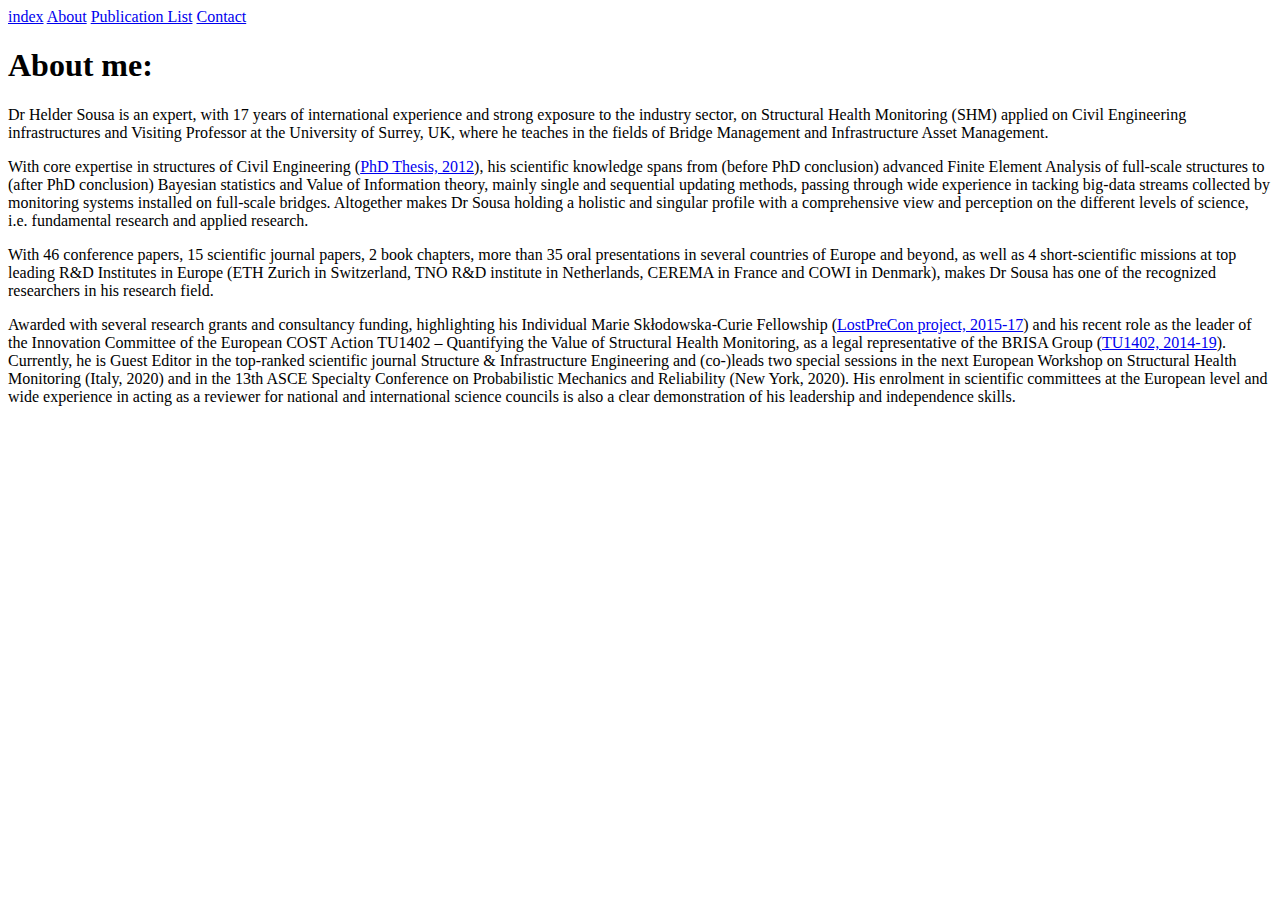
==== about.html @ 522f1f80 "three files created and update in index.html" ====
<!DOCTYPE html>
<html>

<head>
    <title>My Webpage</title>
</head>

<body>

    <a href="index.html">index</a>
    <a href="about.html">About</a>
    <a href="content.html">Publication List</a>
    <a href="contact.html">Contact</a>

    <h1> About me: </h1>

    <p>Dr Helder Sousa is an expert, with 17 years of international experience and strong exposure to the industry
        sector, on Structural Health Monitoring (SHM) applied on Civil Engineering infrastructures and Visiting
        Professor at the University of Surrey, UK, where he teaches in the fields of Bridge Management and
        Infrastructure Asset Management.</p>
    <p>With core expertise in structures of Civil Engineering (<a
            href="https://repositorio-aberto.up.pt/handle/10216/68424" target="_blank">PhD Thesis, 2012</a>), his
        scientific knowledge spans from (before PhD conclusion) advanced Finite Element Analysis of full-scale
        structures to (after PhD conclusion) Bayesian statistics and Value of Information theory, mainly single and
        sequential updating methods, passing through wide experience in tacking big-data streams collected by monitoring
        systems installed on full-scale bridges. Altogether makes Dr Sousa holding a holistic and singular profile with
        a comprehensive view and perception on the different levels of science, i.e. fundamental research and applied
        research.</p>
    <p>With 46 conference papers, 15 scientific journal papers, 2 book chapters, more than 35 oral presentations in
        several countries of Europe and beyond, as well as 4 short-scientific missions at top leading R&D Institutes in
        Europe (ETH Zurich in Switzerland, TNO R&D institute in Netherlands, CEREMA in France and COWI in Denmark),
        makes Dr Sousa has one of the recognized researchers in his research field.</p>
    <p>Awarded with several research grants and consultancy funding, highlighting his Individual Marie Skłodowska-Curie
        Fellowship (<a href="http://www.lostprecon.eu/ target=" _blank"">LostPreCon project, 2015-17</a>) and his recent
        role as the leader of the Innovation Committee of the European COST Action TU1402 – Quantifying the Value of
        Structural Health Monitoring, as a legal representative of the BRISA Group (<a
            href="https://www.cost-tu1402.eu/Action/Innovation-Committee target=" _blank"">TU1402, 2014-19</a>).
        Currently, he is Guest Editor in the top-ranked scientific journal Structure & Infrastructure Engineering and
        (co-)leads two special sessions in the next European Workshop on Structural Health Monitoring (Italy, 2020) and
        in the 13th ASCE Specialty Conference on Probabilistic Mechanics and Reliability (New York, 2020). His enrolment
        in scientific committees at the European level and wide experience in acting as a reviewer for national and
        international science councils is also a clear demonstration of his leadership and independence skills.</p>

</body>

</html>
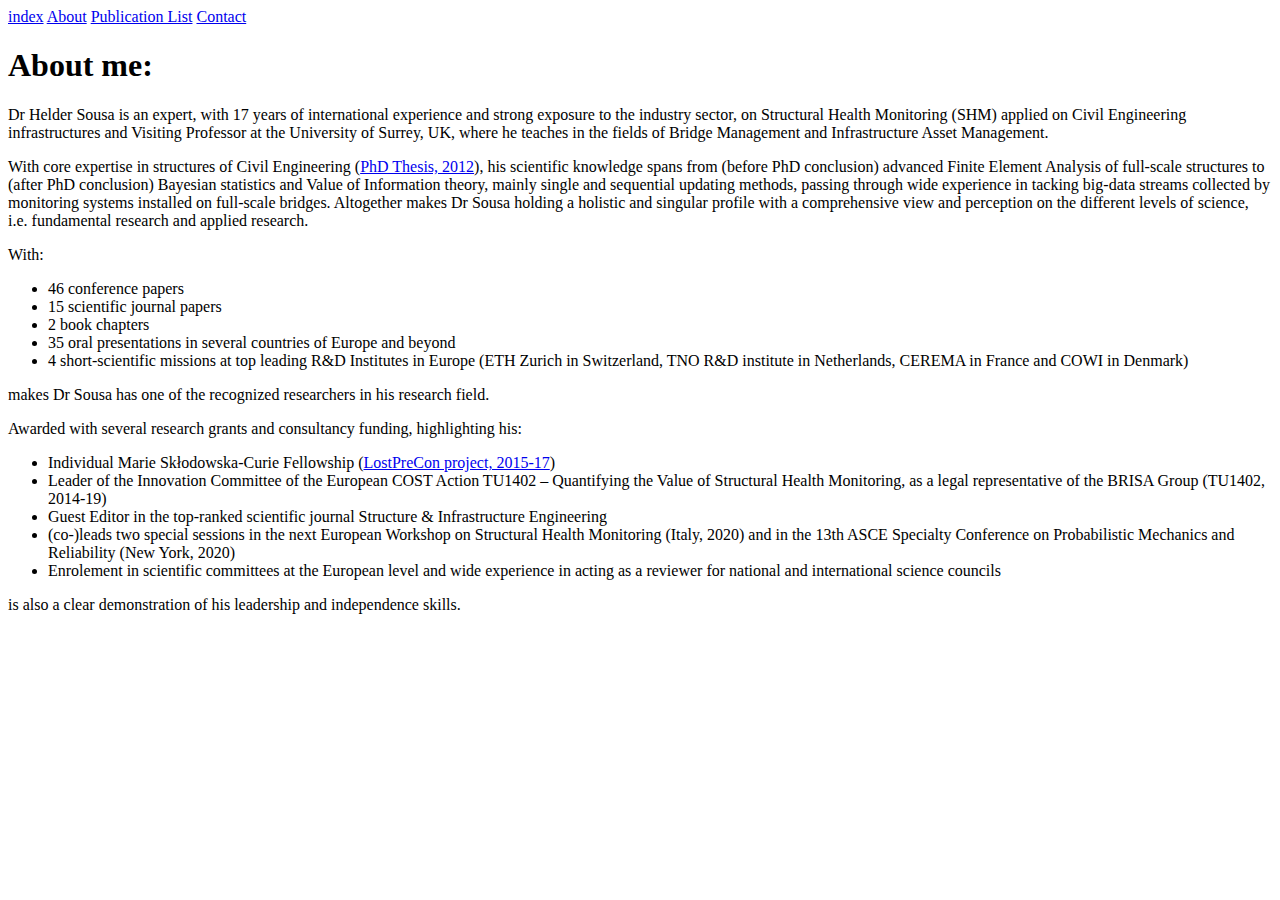
==== commit 92b68712: "update of the project" ====
--- a/about.html
+++ b/about.html
@@ -2,6 +2,7 @@
 <html>
 
 <head>
+    <link rel="stylesheet" href="styles/general_styles.css">
     <title>My Webpage</title>
 </head>
 
@@ -26,20 +27,44 @@
         systems installed on full-scale bridges. Altogether makes Dr Sousa holding a holistic and singular profile with
         a comprehensive view and perception on the different levels of science, i.e. fundamental research and applied
         research.</p>
-    <p>With 46 conference papers, 15 scientific journal papers, 2 book chapters, more than 35 oral presentations in
-        several countries of Europe and beyond, as well as 4 short-scientific missions at top leading R&D Institutes in
-        Europe (ETH Zurich in Switzerland, TNO R&D institute in Netherlands, CEREMA in France and COWI in Denmark),
-        makes Dr Sousa has one of the recognized researchers in his research field.</p>
-    <p>Awarded with several research grants and consultancy funding, highlighting his Individual Marie Skłodowska-Curie
-        Fellowship (<a href="http://www.lostprecon.eu/ target=" _blank"">LostPreCon project, 2015-17</a>) and his recent
-        role as the leader of the Innovation Committee of the European COST Action TU1402 – Quantifying the Value of
-        Structural Health Monitoring, as a legal representative of the BRISA Group (<a
-            href="https://www.cost-tu1402.eu/Action/Innovation-Committee target=" _blank"">TU1402, 2014-19</a>).
-        Currently, he is Guest Editor in the top-ranked scientific journal Structure & Infrastructure Engineering and
-        (co-)leads two special sessions in the next European Workshop on Structural Health Monitoring (Italy, 2020) and
-        in the 13th ASCE Specialty Conference on Probabilistic Mechanics and Reliability (New York, 2020). His enrolment
-        in scientific committees at the European level and wide experience in acting as a reviewer for national and
-        international science councils is also a clear demonstration of his leadership and independence skills.</p>
+    <p>With:</p>
+        <ul>
+            <li>
+                46 conference papers
+            </li>
+            <li>
+                15 scientific journal papers
+            </li>
+            <li>
+                2 book chapters
+            </li>
+            <li>
+                35 oral presentations in several countries of Europe and beyond
+            </li>
+            <li>
+                4 short-scientific missions at top leading R&D Institutes in Europe (ETH Zurich in Switzerland, TNO R&D institute in Netherlands, CEREMA in France and COWI in Denmark)
+            </li>
+        </ul>
+    <p>makes Dr Sousa has one of the recognized researchers in his research field.</p>
+    <p>Awarded with several research grants and consultancy funding, highlighting his:
+        <ul>
+            <li>
+                Individual Marie Skłodowska-Curie Fellowship (<a href="http://www.lostprecon.eu/ target=" _blank"">LostPreCon project, 2015-17</a>)
+            </li>
+            <li>
+                Leader of the Innovation Committee of the European COST Action TU1402 – Quantifying the Value of Structural Health Monitoring, as a legal representative of the BRISA Group (<ahref="https://www.cost-tu1402.eu/Action/Innovation-Committee target=" _blank"">TU1402, 2014-19</a>)
+            </li>
+            <li>
+                Guest Editor in the top-ranked scientific journal Structure & Infrastructure Engineering
+            </li>
+            <li>
+                (co-)leads two special sessions in the next European Workshop on Structural Health Monitoring (Italy, 2020) and in the 13th ASCE Specialty Conference on Probabilistic Mechanics and Reliability (New York, 2020)
+            </li>
+            <li>
+                Enrolement in scientific committees at the European level and wide experience in acting as a reviewer for national and international science councils
+            </li>
+        </ul>  
+        <p>is also a clear demonstration of his leadership and independence skills.</p>
 
 </body>
 
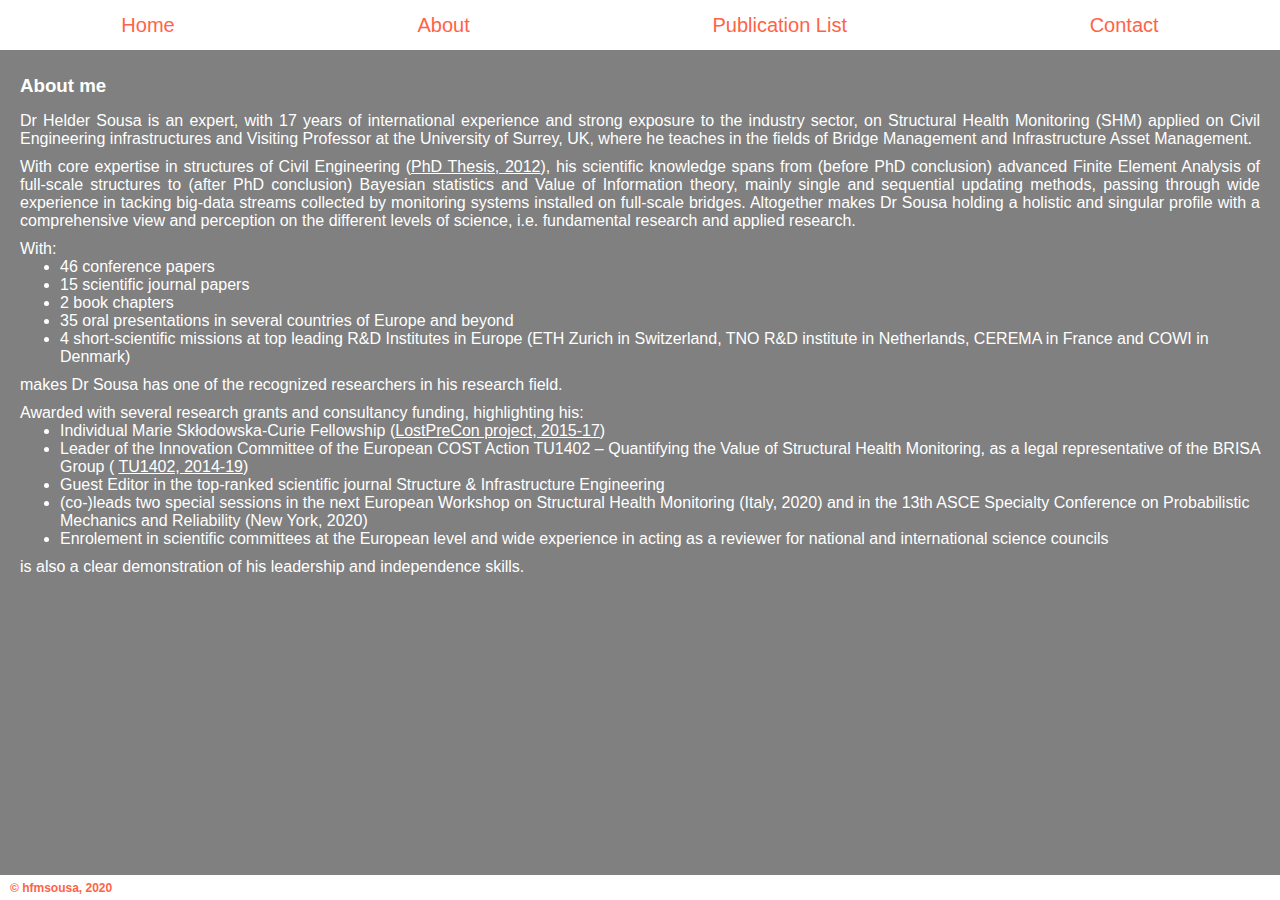
==== commit c815b659: "project update 2020.03.29" ====
--- a/about.html
+++ b/about.html
@@ -8,26 +8,32 @@
 
 <body>
 
-    <a href="index.html">index</a>
-    <a href="about.html">About</a>
-    <a href="content.html">Publication List</a>
-    <a href="contact.html">Contact</a>
+    <header class="header">
+        <a class="header_link" href="index.html">Home</a>
+        <a class="header_link" href="about.html">About</a>
+        <a class="header_link" href="content.html">Publication List</a>
+        <a class="header_link" href="contact.html">Contact</a>
+    </header>
 
-    <h1> About me: </h1>
+    <section class="content">
+        <h3> About me </h3>
 
-    <p>Dr Helder Sousa is an expert, with 17 years of international experience and strong exposure to the industry
-        sector, on Structural Health Monitoring (SHM) applied on Civil Engineering infrastructures and Visiting
-        Professor at the University of Surrey, UK, where he teaches in the fields of Bridge Management and
-        Infrastructure Asset Management.</p>
-    <p>With core expertise in structures of Civil Engineering (<a
-            href="https://repositorio-aberto.up.pt/handle/10216/68424" target="_blank">PhD Thesis, 2012</a>), his
-        scientific knowledge spans from (before PhD conclusion) advanced Finite Element Analysis of full-scale
-        structures to (after PhD conclusion) Bayesian statistics and Value of Information theory, mainly single and
-        sequential updating methods, passing through wide experience in tacking big-data streams collected by monitoring
-        systems installed on full-scale bridges. Altogether makes Dr Sousa holding a holistic and singular profile with
-        a comprehensive view and perception on the different levels of science, i.e. fundamental research and applied
-        research.</p>
-    <p>With:</p>
+        <p>Dr Helder Sousa is an expert, with 17 years of international experience and strong exposure to the industry
+            sector, on Structural Health Monitoring (SHM) applied on Civil Engineering infrastructures and Visiting
+            Professor at the University of Surrey, UK, where he teaches in the fields of Bridge Management and
+            Infrastructure Asset Management.</p>
+        <p>With core expertise in structures of Civil Engineering (<a class="content_link"
+                href="https://repositorio-aberto.up.pt/handle/10216/68424" target="_blank">PhD Thesis, 2012</a>), his
+            scientific knowledge spans from (before PhD conclusion) advanced Finite Element Analysis of full-scale
+            structures to (after PhD conclusion) Bayesian statistics and Value of Information theory, mainly single and
+            sequential updating methods, passing through wide experience in tacking big-data streams collected by
+            monitoring
+            systems installed on full-scale bridges. Altogether makes Dr Sousa holding a holistic and singular profile
+            with
+            a comprehensive view and perception on the different levels of science, i.e. fundamental research and
+            applied
+            research.</p>
+        <p>With:</p>
         <ul>
             <li>
                 46 conference papers
@@ -42,29 +48,42 @@
                 35 oral presentations in several countries of Europe and beyond
             </li>
             <li>
-                4 short-scientific missions at top leading R&D Institutes in Europe (ETH Zurich in Switzerland, TNO R&D institute in Netherlands, CEREMA in France and COWI in Denmark)
+                4 short-scientific missions at top leading R&D Institutes in Europe (ETH Zurich in Switzerland, TNO R&D
+                institute in Netherlands, CEREMA in France and COWI in Denmark)
             </li>
         </ul>
-    <p>makes Dr Sousa has one of the recognized researchers in his research field.</p>
-    <p>Awarded with several research grants and consultancy funding, highlighting his:
-        <ul>
-            <li>
-                Individual Marie Skłodowska-Curie Fellowship (<a href="http://www.lostprecon.eu/ target=" _blank"">LostPreCon project, 2015-17</a>)
-            </li>
-            <li>
-                Leader of the Innovation Committee of the European COST Action TU1402 – Quantifying the Value of Structural Health Monitoring, as a legal representative of the BRISA Group (<ahref="https://www.cost-tu1402.eu/Action/Innovation-Committee target=" _blank"">TU1402, 2014-19</a>)
-            </li>
-            <li>
-                Guest Editor in the top-ranked scientific journal Structure & Infrastructure Engineering
-            </li>
-            <li>
-                (co-)leads two special sessions in the next European Workshop on Structural Health Monitoring (Italy, 2020) and in the 13th ASCE Specialty Conference on Probabilistic Mechanics and Reliability (New York, 2020)
-            </li>
-            <li>
-                Enrolement in scientific committees at the European level and wide experience in acting as a reviewer for national and international science councils
-            </li>
-        </ul>  
-        <p>is also a clear demonstration of his leadership and independence skills.</p>
+        <p>makes Dr Sousa has one of the recognized researchers in his research field.</p>
+        <p>Awarded with several research grants and consultancy funding, highlighting his:
+            <ul>
+                <li>
+                    Individual Marie Skłodowska-Curie Fellowship (<a class="content_link"
+                        href="http://www.lostprecon.eu/ target=" _blank"">LostPreCon project, 2015-17</a>)
+                </li>
+                <li>
+                    Leader of the Innovation Committee of the European COST Action TU1402 – Quantifying the Value of
+                    Structural Health Monitoring, as a legal representative of the BRISA Group (
+                    <a class="content_link" href="https://www.cost-tu1402.eu/Action/Innovation-Committee target="
+                        _blank"">TU1402, 2014-19</a>)
+                </li>
+                <li>
+                    Guest Editor in the top-ranked scientific journal Structure & Infrastructure Engineering
+                </li>
+                <li>
+                    (co-)leads two special sessions in the next European Workshop on Structural Health Monitoring
+                    (Italy, 2020) and in the 13th ASCE Specialty Conference on Probabilistic Mechanics and Reliability
+                    (New York, 2020)
+                </li>
+                <li>
+                    Enrolement in scientific committees at the European level and wide experience in acting as a
+                    reviewer for national and international science councils
+                </li>
+            </ul>
+            <p>is also a clear demonstration of his leadership and independence skills.</p>
+        </section>
+
+    <footer class="footer">
+        <h3 class="footer_text"> &copy hfmsousa, 2020 </h3>
+    </footer>
 
 </body>
 
--- a/styles/general_styles.css
+++ b/styles/general_styles.css
@@ -0,0 +1,135 @@
+/* ------------------------------- GENERAL --------------------------------------*/
+/*QuickReset*/
+*{
+    margin:0;
+    /* box-sizing:border-box; */
+}
+
+body {
+    font-family: 'Trebuchet MS', 'Lucida Sans Unicode', 'Lucida Grande', 'Lucida Sans', Arial, sans-serif;
+    background-color: gray;
+    color: white;
+    margin: 0;
+    display: flex;
+    flex-direction: column;
+    height: 100vh;
+    width: 100vw;
+}
+
+p {
+    padding-top: 10px;
+    text-align: justify;
+}
+
+table {
+    float: left;
+    table-layout: auto;
+    border-collapse: collapse;
+    width: 100%;
+    margin-top: 10px;
+    /* border: 2px solid black; */
+}
+
+th, td {
+    border: 1px solid white;
+    padding: 5px;
+    text-align: center;
+}
+
+th {
+    background-color: lightgray;
+    color: rgb(82, 82, 82);
+}
+
+/* ------------------------------- HEADER --------------------------------------*/
+.header {
+    height: 50px;
+    top: 0;
+    display: flex;
+    text-align:center;
+    background-color: white;
+    /* border: 2px solid black; */
+}
+
+.header_link {
+    font-size: 20px;
+    text-decoration: none;
+    color: tomato;
+    text-align: center;
+    margin:auto;
+    /* border: 2px solid black; */
+}
+
+.header_link:hover {
+    background-color: tomato;
+    text-decoration: none;
+    color: white;
+}
+
+/* ------------------------------- SECTION --------------------------------------*/
+.content {
+    margin-bottom: 20px;
+    padding: 20px;
+    flex: 1;
+    overflow: auto;
+}
+
+.content > h3 {
+    margin-top: 5px;
+    margin-bottom: 5px;
+}
+
+.content_link {
+    /* font-size: 16px; */
+    background-color: none;
+    text-decoration-style: solid;
+    color: white;
+    /* border: 2px solid black; */
+}
+
+.content_link:hover {
+    background-color: transparent;
+    text-decoration: none;
+    color: yellow;
+}
+
+.contact_link {
+    font-size: 16px;
+    background-color: none;
+    text-decoration: none;
+    color: white;
+    /* border: 2px solid black; */
+}
+
+.contact_link:hover {
+    background-color: transparent;
+    text-decoration: none;
+    color: yellow;
+}
+
+@media (max-width: 900px) {
+    .hide {
+        display: none;
+        width:0;
+        height:0;
+        opacity:0;
+        visibility: collapse; 
+    }
+}
+
+/* ------------------------------- FOOTER --------------------------------------*/
+.footer {
+    height: 25px;
+    background-color: white;
+    width: 100%;
+    display: flex;
+    align-items: center;
+    /* border: 3px solid green; */
+}
+
+.footer_text {
+    color: tomato;
+    font-size: 12px;
+    margin-left: 10px;
+}
+
